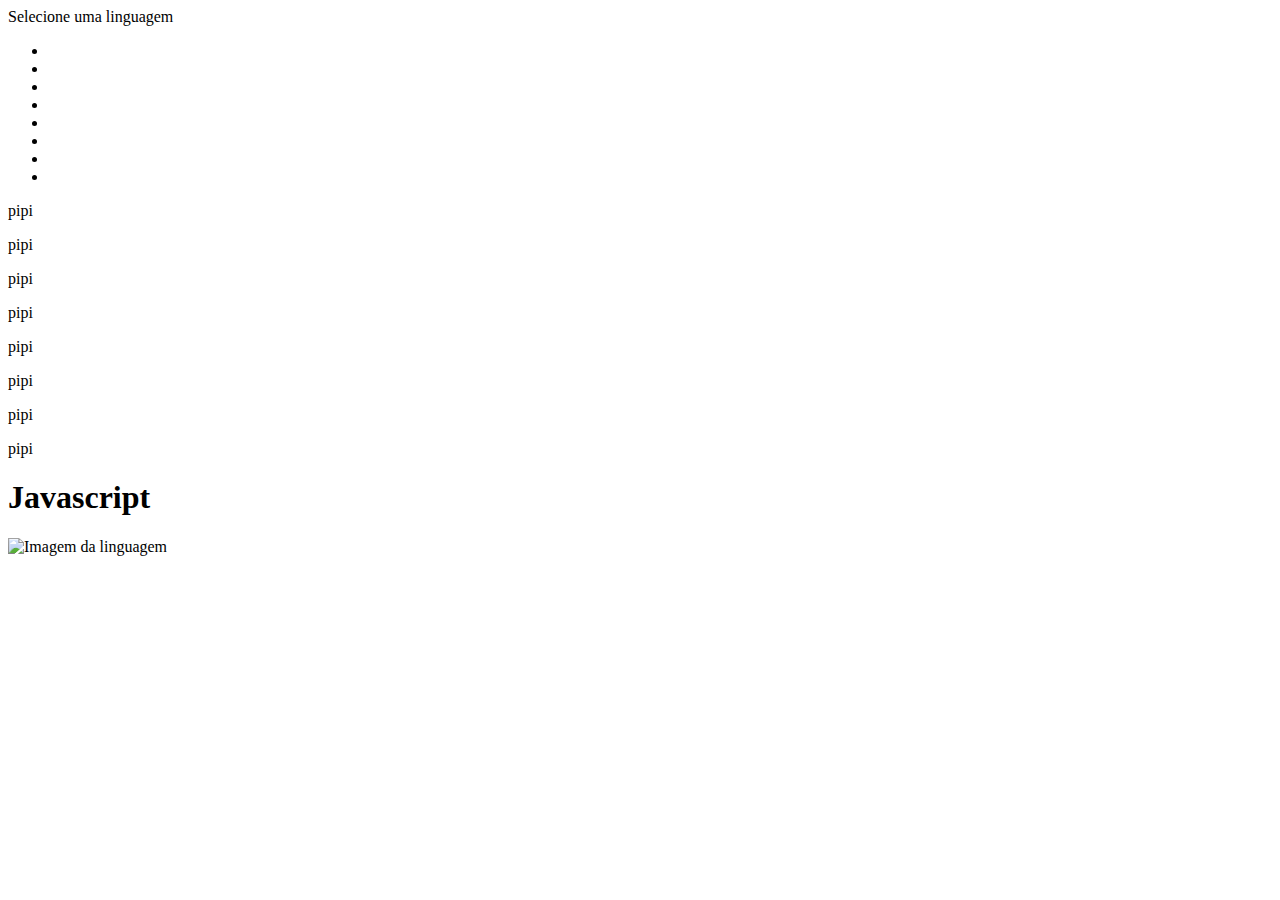
==== projeto-linguagens.html @ 1006643d "teste de git" ====
<!DOCTYPE html>
<html lang="pt-br">
<head>
    <meta charset="UTF-8">
    <meta name="viewport" content="width=device-width, initial-scale=1.0">
    <link rel="preconnect" href="https://fonts.googleapis.com">
    <link rel="preconnect" href="https://fonts.gstatic.com" crossorigin>
    <link href="https://fonts.googleapis.com/css2?family=Miltonian+Tattoo&display=swap" rel="stylesheet">
    <link rel="stylesheet" href="./assets/css/style.css">
    <link rel="stylesheet" href="./assets/css/cabecalho/cabecalho.css">
    <link rel="stylesheet" href="./assets/css/main/main.css">
    <link rel="stylesheet" href="./assets/css/seçao-linguagem/secao-linguagem.css">
    <link rel="stylesheet" href="./assets/css/selecao-linguagem/selecao-linguagem.css">
    <link rel="stylesheet" href="./assets/css/selecao-linguagem/linguagem.css">
    <link rel="stylesheet" href="./assets/css/linguagem-selecionada/linguagem-informacoes.css">
    <link rel="stylesheet" href="./assets/css/linguagem-selecionada/nome-linguagem.css">
    <script src="./assets/javaScript/linguagens.js" defer></script>
    <title>linguagens</title>
</head>
<body>
    <header class="cabecalho">Selecione uma linguagem</header>
        <main class="main">
            <section class="secao-linguagem">
                <ul class="selecao-linguagem">
                    <li class="linguagem" id="javaScript"  data-name="Javascript"></li>
                    <li class="linguagem" id="mysql"  data-name="MySQL"></li>
                    <li class="linguagem" id="c-sharp"  data-name="C-Sharp"></li>
                    <li class="linguagem" id="c-mais"  data-name="C++"></li>
                    <li class="linguagem" id="java"  data-name="Java"></li>
                    <li class="linguagem" id="pascal"  data-name="Pascal"></li>
                    <li class="linguagem" id="python"  data-name="Python"></li>
                    <li class="linguagem" id="php"  data-name="PHP"></li>  
                </ul>
            </section>
            

<p>pipi</p>
<p>pipi</p>
<p>pipi</p>
<p>pipi</p>
<p>pipi</p>
<p>pipi</p>
<p>pipi</p>
<p>pipi</p>

            <section class="linguagem-selecionada">
                <div class="linguagem-informações">
                    <h1 class="nome-linguagem">Javascript</h1>
                    <img class ="linguagem-img" id="linguagem-img" alt = "Imagem da linguagem" src="./assets/img/javascript.png">
                </div>
            </section>
        </main>
        <iframe width="560" height="315" src="https://www.youtube.com/embed/RfNQK27PTBU?si=suHFauyaWS8gXn0M" title="YouTube video player" frameborder="0" allow="accelerometer; autoplay; clipboard-write; encrypted-media; gyroscope; picture-in-picture; web-share" referrerpolicy="strict-origin-when-cross-origin" allowfullscreen></iframe>
    </body>
    </div>


</html>

    <p class="linguagem-descricao"></p>
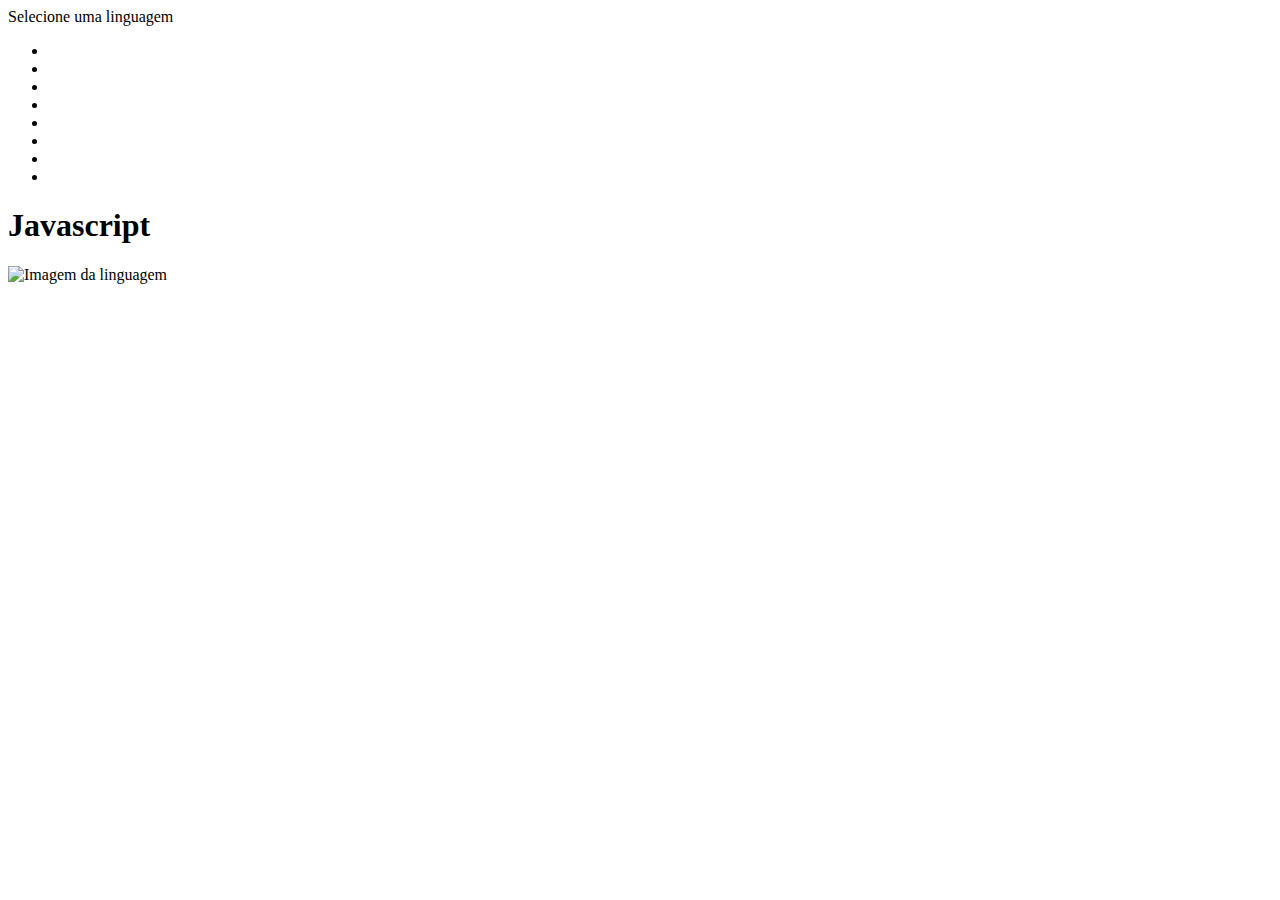
==== commit 7ac8ac10: "testando novamente" ====
--- a/projeto-linguagens.html
+++ b/projeto-linguagens.html
@@ -33,16 +33,6 @@
                 </ul>
             </section>
             
-
-<p>pipi</p>
-<p>pipi</p>
-<p>pipi</p>
-<p>pipi</p>
-<p>pipi</p>
-<p>pipi</p>
-<p>pipi</p>
-<p>pipi</p>
-
             <section class="linguagem-selecionada">
                 <div class="linguagem-informações">
                     <h1 class="nome-linguagem">Javascript</h1>
